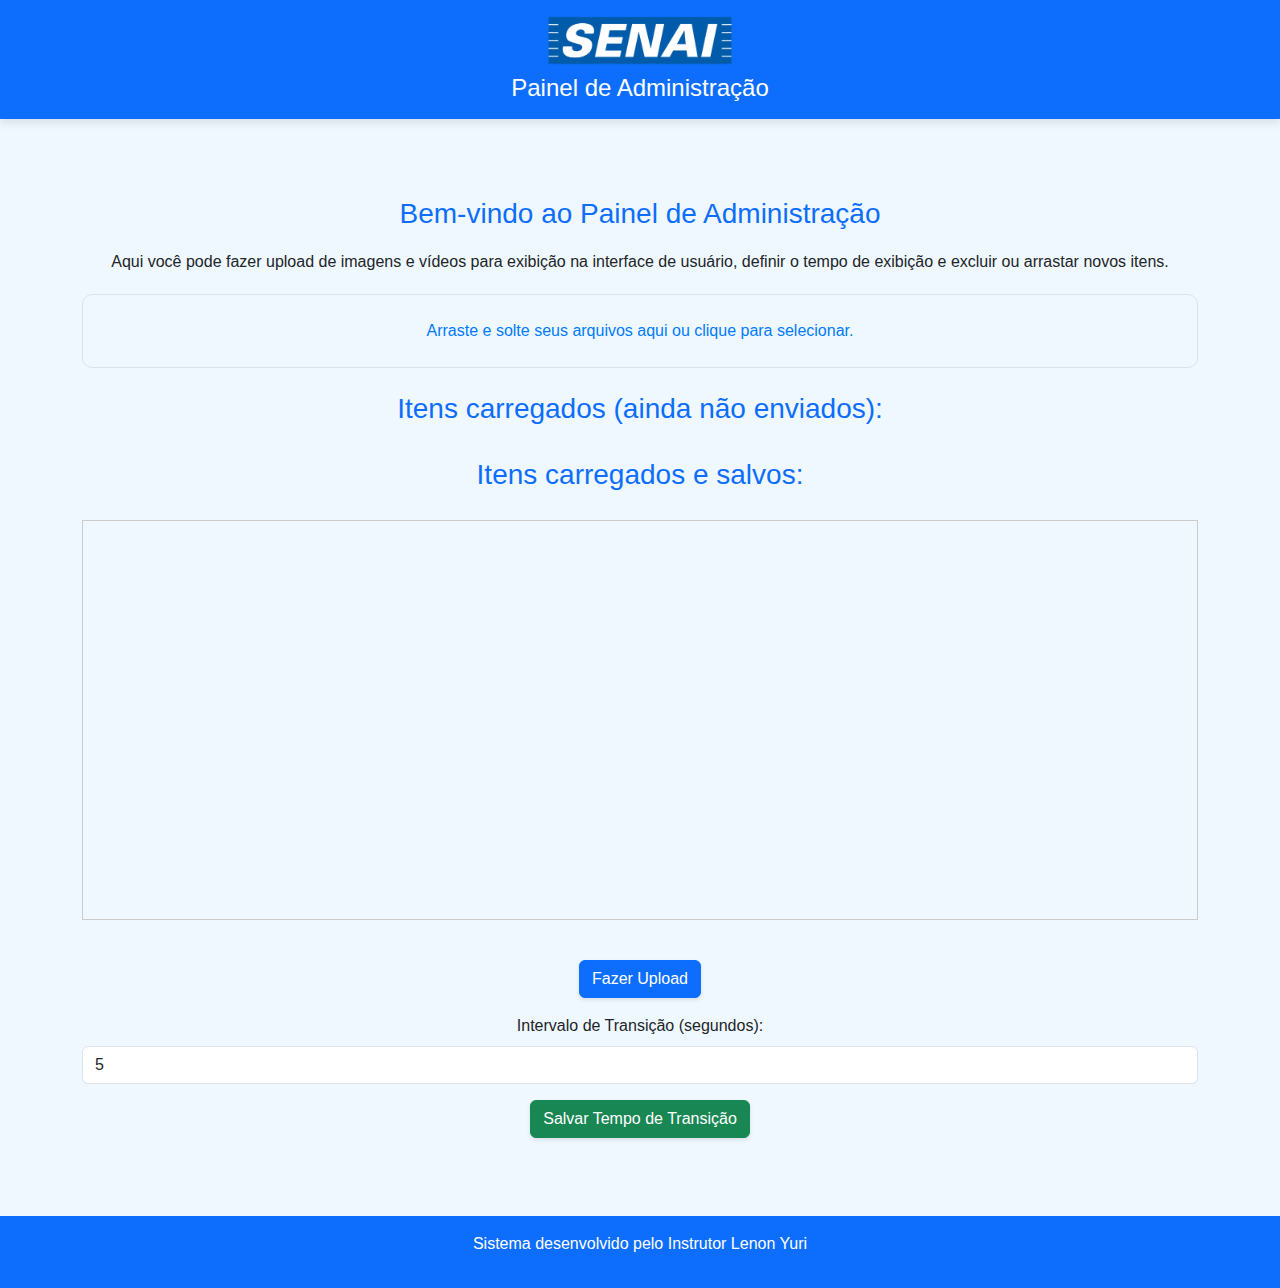
==== admin/indexadmin.html @ bb2fa81a "04/10" ====
<!DOCTYPE html>
<html lang="pt-BR">

    <head>
        <meta charset="UTF-8">
        <meta name="viewport" content="width=device-width, initial-scale=1.0">
        <title>Administração - Upload de Mídia</title>
        <!-- Incluindo Bootstrap -->
        <link
            href="https://cdn.jsdelivr.net/npm/bootstrap@5.3.0-alpha1/dist/css/bootstrap.min.css"
            rel="stylesheet">
        <link rel="stylesheet" href="./css/indexadmin.css">
    </head>

    <body>

        <!-- Cabeçalho com a logo do SENAI -->
        <header class="bg-primary text-white text-center py-3">
            <img src="./images/senai-logo-0.png" alt="Logo Senai" class="mb-2">
            <h2>Painel de Administração</h2>
        </header>

        <!-- Mensagem de Feedback -->
        <div id="feedback-message" class="alert d-none" role="alert"></div>

        <!-- Conteúdo principal -->
        <main class="container my-5">
            <h1 class="text-primary">Bem-vindo ao Painel de Administração</h1>
            <p>Aqui você pode fazer upload de imagens e vídeos para exibição na
                interface de usuário, definir o tempo de exibição e excluir ou
                arrastar novos itens.</p>

            <!-- Seção de Drag and Drop -->
            <div id="drop-zone"
                class="border border-dashed p-4 mb-4 text-center">
                Arraste e solte seus arquivos aqui ou clique para selecionar.
            </div>

            <!-- Lista de arquivos selecionados -->
            <div class="uploaded-items">
                <h3 class="text-primary">Itens carregados (ainda não
                    enviados):</h3>
                <div id="file-preview-list">
                    <!-- Pré-visualização dos arquivos carregados -->
                </div>
            </div>

            <!-- Lista de arquivos já enviados -->
            <div class="uploaded-items mt-4">
                <h3 class="text-primary">Itens carregados e salvos:</h3>
                <div id="uploaded-list">
                    <!-- Aqui serão listados os vídeos e imagens existentes dinamicamente -->
                </div>
            </div>
            <div id="display-area"></div>
            <!-- Formulário para upload -->
            <form id="upload-form" action="./php/upload.php" method="POST"
                enctype="multipart/form-data" class="mt-4">
                <input type="file" id="file-input" name="files[]" multiple
                    class="form-control" hidden>
                <button type="button" id="upload-btn"
                    class="btn btn-primary mt-3">Fazer Upload</button>
                <div class="mt-3">
                    <label for="transition-interval"
                        class="form-label">Intervalo de Transição
                        (segundos):</label>
                    <input type="number" id="transition-interval"
                        class="form-control" value="5" min="1" step="1">
                </div>
                <button type="button" id="save-transition-btn"
                    class="btn btn-success mt-3">Salvar Tempo de
                    Transição</button>
            </form>
        </main>

        <!-- Rodapé -->
        <footer class="bg-primary text-white text-center py-3">
            <p>Sistema desenvolvido pelo Instrutor Lenon Yuri</p>
        </footer>

        <!-- Incluindo Bootstrap JS e o script para o drag-and-drop -->
        <script
            src="https://cdn.jsdelivr.net/npm/bootstrap@5.3.0-alpha1/dist/js/bootstrap.bundle.min.js"></script>
        <script src="./js/indexadmin.js"></script>
    </body>

</html>
---- admin/css/indexadmin.css ----
/* Estilos gerais */
body {
    font-family: 'Segoe UI', Tahoma, Geneva, Verdana, sans-serif;
    background-color: #f0f8ff; /* Cor de fundo suave */
    margin: 0;
    display: flex;
    flex-direction: column;
    min-height: 100vh;
}

/* Estilos do cabeçalho */
header {
    background-color: #004080; /* Azul escuro */
    color: white;
    padding: 20px;
    text-align: center;
    box-shadow: 0 4px 8px rgba(0, 0, 0, 0.1); /* Sombra sutil */
}

header img {
    height: 50px;
    margin-bottom: 10px; /* Adicionado para espaçamento abaixo da imagem */
}

header h2 {
    margin: 0;
    font-size: 24px;
}

/* Estilos para o conteúdo principal */
main {
    padding: 30px;
    text-align: center;
    flex: 1;
}

h1 {
    color: #004080; /* Azul escuro */
    font-size: 28px; /* Tamanho da fonte aumentado */
    margin-bottom: 20px; /* Espaçamento inferior */
}

/* Estilos para o campo de upload */
input[type="file"] {
    display: none; /* Oculta o input de arquivo */
}

/* Estilos para o drag-and-drop */
#drop-zone {
    border: 2px dashed #007bff; /* Azul padrão */
    border-radius: 10px;
    padding: 40px; /* Aumentado para melhor área de clique */
    text-align: center;
    color: #007bff;
    margin: 20px 0; /* Espaçamento vertical */
    cursor: pointer;
    transition: background-color 0.3s ease, border-color 0.3s ease; /* Transição suave */
}

#drop-zone:hover {
    background-color: #e0f0ff; /* Azul claro */
}

#drop-zone.dragging {
    background-color: #e6f7ff; /* Azul claro ao arrastar */
}

/* Estilos para os botões */
button {
    background-color: #007bff; /* Azul padrão do Bootstrap */
    color: white;
    border: none;
    padding: 15px 30px;
    margin-top: 20px;
    border-radius: 5px;
    cursor: pointer;
    font-size: 16px;
    transition: background-color 0.3s, transform 0.2s; /* Transições suaves */
    box-shadow: 0 2px 4px rgba(0, 0, 0, 0.1); /* Sombra sutil */
}

button:hover {
    background-color: #0056b3; /* Azul mais escuro ao passar o mouse */
    transform: scale(1.05); /* Efeito de aumento ao passar o mouse */
}

/* Estilos para a área de exibição */
#display-area {
    border: 1px solid #ccc;
    padding: 10px;
    height: 400px; /* Tamanho fixo para o display */
    overflow: hidden;
    display: flex;
    justify-content: center;
    align-items: center;
    margin: 20px 0; /* Espaçamento vertical */
}

/* Estilos para os itens carregados */
.uploaded-items {
    margin-top: 20px;
    display: flex;
    flex-direction: column; /* Alinha itens verticalmente */
    align-items: center; /* Centraliza itens */
}

.uploaded-items .item {
    margin: 10px;
    display: inline-block;
    position: relative;
    width: 200px; /* Largura dos itens */
    text-align: center;
    border: 1px solid #ccc; /* Borda sutil */
    border-radius: 5px; /* Cantos arredondados */
    overflow: hidden; /* Para garantir que o conteúdo não vaze */
    background-color: white; /* Fundo branco */
    box-shadow: 0 2px 5px rgba(0, 0, 0, 0.1); /* Sombra suave */
    transition: transform 0.2s; /* Transição suave */
}

.uploaded-items .item:hover {
    transform: translateY(-5px); /* Efeito de levitação ao passar o mouse */
}

.uploaded-items img,
.uploaded-items video {
    width: 100%;
    border-radius: 5px;
}

/* Estilos para o botão de deletar */
.delete-btn {
    position: absolute;
    top: 5px;
    right: 5px;
    background-color: red;
    color: white;
    border: none;
    padding: 5px;
    border-radius: 50%;
    cursor: pointer;
}

/* Estilos para o campo de tempo */
.uploaded-items input[type="number"] {
    width: 100%; /* Ajusta a largura do campo de tempo */
    padding: 10px; /* Adiciona espaço interno */
    margin-top: 10px; /* Espaço acima do campo */
    border: 1px solid #ccc; /* Borda sutil */
    border-radius: 5px; /* Cantos arredondados */
    font-size: 16px; /* Tamanho da fonte maior */
    transition: border-color 0.3s; /* Transição suave na borda */
}

.uploaded-items input[type="number"]:hover {
    border-color: #007bff; /* Azul ao passar o mouse */
}

/* Estilos para a mensagem de feedback */
.alert {
    padding: 10px;
    margin-top: 20px;
    border-radius: 5px; /* Bordas arredondadas */
    display: none; /* Inicialmente oculto */
}

/* Estilos do rodapé */
footer {
    background-color: #004080; /* Azul escuro */
    color: white;
    text-align: center;
    padding: 10px;
    width: 100%;
    margin-top: auto; /* Garante que o rodapé fique ao final da página */
}

/* Estilos responsivos */
@media (max-width: 768px) {
    header h2 {
        font-size: 20px;
    }

    header img {
        height: 40px;
    }

    button {
        padding: 12px 20px;
        font-size: 14px; /* Tamanho da fonte reduzido */
    }

    #drop-zone {
        padding: 30px; /* Ajustado para telas menores */
    }

    .uploaded-items .item {
        width: 150px; /* Largura menor para telas pequenas */
    }

    .uploaded-items input[type="number"] {
        font-size: 14px; /* Tamanho da fonte reduzido */
    }
}

@media (max-width: 480px) {
    header h2 {
        font-size: 18px;
    }

    header img {
        height: 30px;
    }

    button {
        padding: 10px 15px;
        font-size: 12px; /* Tamanho da fonte reduzido */
    }

    #drop-zone {
        padding: 20px; /* Ajustado para telas muito pequenas */
    }

    .uploaded-items .item {
        width: 100px; /* Largura menor para telas muito pequenas */
    }

    .uploaded-items input[type="number"] {
        font-size: 12px; /* Tamanho da fonte reduzido */
    }
}
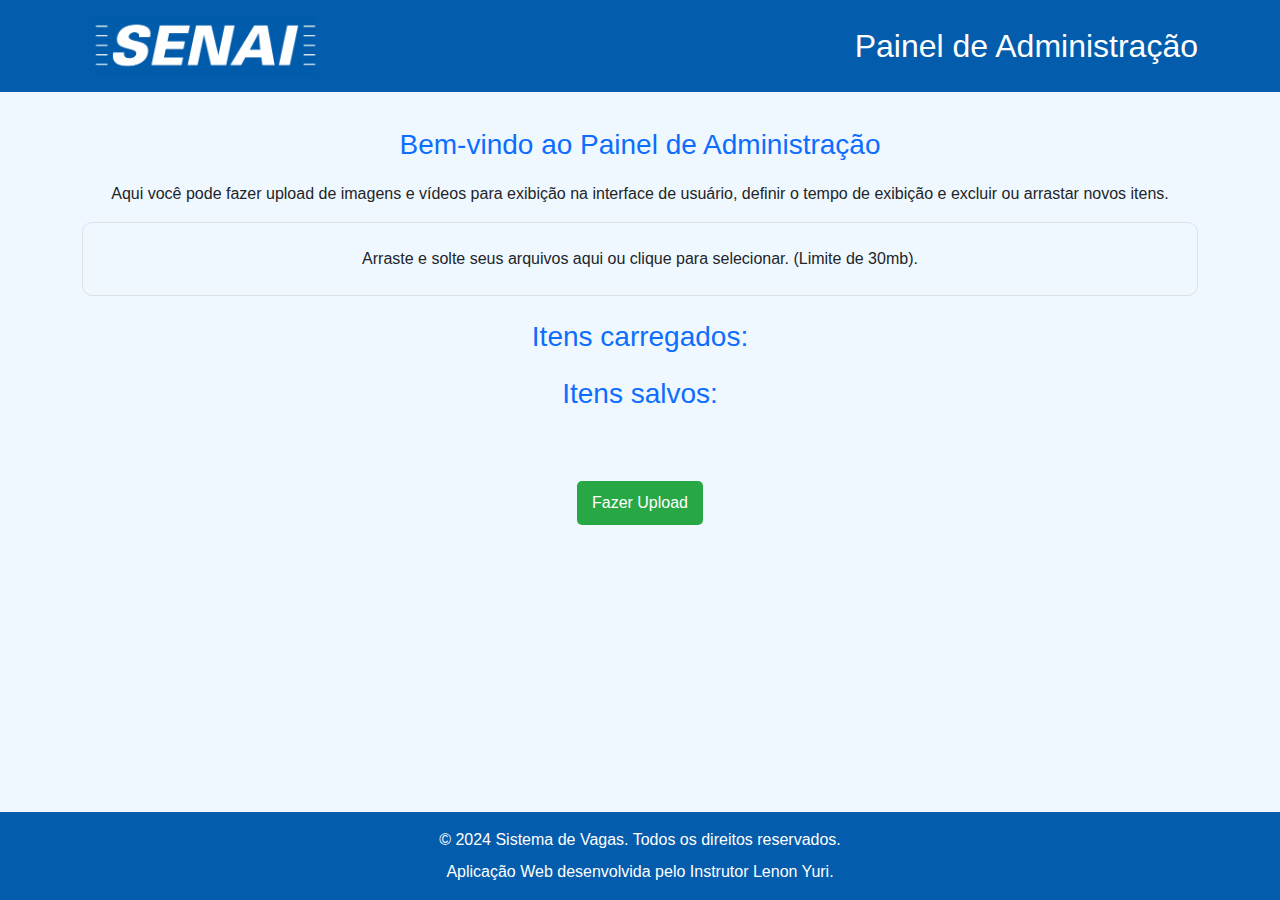
==== commit e2a9d66d: "04/10" ====
--- a/admin/indexadmin.html
+++ b/admin/indexadmin.html
@@ -10,18 +10,22 @@
             href="https://cdn.jsdelivr.net/npm/bootstrap@5.3.0-alpha1/dist/css/bootstrap.min.css"
             rel="stylesheet">
         <link rel="stylesheet" href="./css/indexadmin.css">
+        <link rel="icon" href="./images/favicon.ico" type="image/x-icon">
     </head>
 
     <body>
 
-        <!-- Cabeçalho com a logo do SENAI -->
-        <header class="bg-primary text-white text-center py-3">
-            <img src="./images/senai-logo-0.png" alt="Logo Senai" class="mb-2">
-            <h2>Painel de Administração</h2>
+        <header class="text-white py-3">
+            <div
+                class="container d-flex align-items-center justify-content-between">
+                <img src="./images/senai-logo-0.png" alt="Logo SENAI"
+                    class="logo">
+                <h2 class="mb-0">Painel de Administração</h2>
+            </div>
         </header>
-
         <!-- Mensagem de Feedback -->
-        <div id="feedback-message" class="alert d-none" role="alert"></div>
+        <div id="feedback-message" class="alert alert-warning d-none"
+            role="alert"></div>
 
         <!-- Conteúdo principal -->
         <main class="container my-5">
@@ -34,12 +38,17 @@
             <div id="drop-zone"
                 class="border border-dashed p-4 mb-4 text-center">
                 Arraste e solte seus arquivos aqui ou clique para selecionar.
+                (Limite de 30mb).
             </div>
 
             <!-- Lista de arquivos selecionados -->
             <div class="uploaded-items">
-                <h3 class="text-primary">Itens carregados (ainda não
-                    enviados):</h3>
+                <h3 class="text-primary">Itens carregados:</h3>
+                <div id="progress-container" class="progress d-none">
+                    <div id="progress-bar" class="progress-bar"
+                        role="progressbar" aria-valuenow="0" aria-valuemin="0"
+                        aria-valuemax="100">0%</div>
+                </div>
                 <div id="file-preview-list">
                     <!-- Pré-visualização dos arquivos carregados -->
                 </div>
@@ -47,12 +56,15 @@
 
             <!-- Lista de arquivos já enviados -->
             <div class="uploaded-items mt-4">
-                <h3 class="text-primary">Itens carregados e salvos:</h3>
+                <h3 class="text-primary">Itens salvos:</h3>
                 <div id="uploaded-list">
                     <!-- Aqui serão listados os vídeos e imagens existentes dinamicamente -->
                 </div>
             </div>
-            <div id="display-area"></div>
+
+            <!-- Área de exibição -->
+            <div id="display-area" class="mt-4"></div>
+
             <!-- Formulário para upload -->
             <form id="upload-form" action="./php/upload.php" method="POST"
                 enctype="multipart/form-data" class="mt-4">
@@ -60,28 +72,23 @@
                     class="form-control" hidden>
                 <button type="button" id="upload-btn"
                     class="btn btn-primary mt-3">Fazer Upload</button>
-                <div class="mt-3">
-                    <label for="transition-interval"
-                        class="form-label">Intervalo de Transição
-                        (segundos):</label>
-                    <input type="number" id="transition-interval"
-                        class="form-control" value="5" min="1" step="1">
-                </div>
-                <button type="button" id="save-transition-btn"
-                    class="btn btn-success mt-3">Salvar Tempo de
-                    Transição</button>
             </form>
         </main>
 
-        <!-- Rodapé -->
-        <footer class="bg-primary text-white text-center py-3">
-            <p>Sistema desenvolvido pelo Instrutor Lenon Yuri</p>
+        <footer class="text-white py-3 mt-5">
+            <div class="container text-center">
+                <p class="mb-1">&copy; 2024 Sistema de Vagas. Todos os direitos
+                    reservados.</p>
+                <p class="mb-0">Aplicação Web desenvolvida pelo Instrutor Lenon
+                    Yuri.</p>
+            </div>
         </footer>
 
         <!-- Incluindo Bootstrap JS e o script para o drag-and-drop -->
         <script
             src="https://cdn.jsdelivr.net/npm/bootstrap@5.3.0-alpha1/dist/js/bootstrap.bundle.min.js"></script>
         <script src="./js/indexadmin.js"></script>
+        <script src="./js/upload.js"></script>
     </body>
 
 </html>
--- a/admin/css/indexadmin.css
+++ b/admin/css/indexadmin.css
@@ -5,37 +5,46 @@
     margin: 0;
     display: flex;
     flex-direction: column;
-    min-height: 100vh;
-}
-
-/* Estilos do cabeçalho */
+    min-height: 100vh; /* Garante que o corpo tenha pelo menos a altura da tela */
+}
+
 header {
-    background-color: #004080; /* Azul escuro */
-    color: white;
-    padding: 20px;
-    text-align: center;
-    box-shadow: 0 4px 8px rgba(0, 0, 0, 0.1); /* Sombra sutil */
-}
-
-header img {
-    height: 50px;
-    margin-bottom: 10px; /* Adicionado para espaçamento abaixo da imagem */
-}
-
-header h2 {
-    margin: 0;
-    font-size: 24px;
+    position: fixed; /* Fixo no topo da página */
+    width: 100%; /* Largura total */
+    top: 0; /* Alinha ao topo */
+    left: 0; /* Alinha à esquerda */
+    z-index: 1000; /* Garante que o cabeçalho fique sobre outros elementos */
+    background-color: #045cac; /* Cor de fundo inspirada pelo SENAI */
+}
+
+.logo {
+    height: auto; /* Ajusta a altura da logo automaticamente */
+    max-height: 60px; /* Define a altura máxima da logo */
+}
+
+h1 {
+    font-size: 1.5rem; /* Tamanho da fonte */
+    font-family: "Arial", sans-serif; /* Fonte do texto */
+    color: #fff; /* Cor do texto */
+    text-align: center; /* Alinha o texto ao centro */
 }
 
 /* Estilos para o conteúdo principal */
 main {
-    padding: 30px;
+    padding: 80px 30px 80px; /* Adiciona padding superior e inferior para distanciar do cabeçalho e rodapé */
     text-align: center;
-    flex: 1;
-}
-
+    flex: 1; /* Permite que o main preencha o espaço restante */
+}
+
+.form-control {
+    width: 80%; /* Aumentado para mais responsividade */
+    max-width: 400px; /* Limite máximo para maior controle em telas grandes */
+    text-align: center;
+}
+
+/* Títulos */
 h1 {
-    color: #004080; /* Azul escuro */
+    color: #045cac; /* Azul escuro */
     font-size: 28px; /* Tamanho da fonte aumentado */
     margin-bottom: 20px; /* Espaçamento inferior */
 }
@@ -45,186 +54,178 @@
     display: none; /* Oculta o input de arquivo */
 }
 
-/* Estilos para o drag-and-drop */
 #drop-zone {
-    border: 2px dashed #007bff; /* Azul padrão */
-    border-radius: 10px;
-    padding: 40px; /* Aumentado para melhor área de clique */
-    text-align: center;
-    color: #007bff;
-    margin: 20px 0; /* Espaçamento vertical */
+    border: 2px dashed #045cac; /* Borda azul */
+    border-radius: 10px; /* Bordas arredondadas */
+    padding: 30px;
     cursor: pointer;
-    transition: background-color 0.3s ease, border-color 0.3s ease; /* Transição suave */
-}
-
-#drop-zone:hover {
-    background-color: #e0f0ff; /* Azul claro */
+    margin-bottom: 20px;
+    transition: background-color 0.3s, border-color 0.3s; /* Transições suaves */
 }
 
 #drop-zone.dragging {
-    background-color: #e6f7ff; /* Azul claro ao arrastar */
-}
-
-/* Estilos para os botões */
-button {
-    background-color: #007bff; /* Azul padrão do Bootstrap */
+    background-color: rgba(0, 64, 128, 0.1); /* Cor de fundo ao arrastar */
+    border-color: #0080ff; /* Cor da borda ao arrastar */
+}
+
+/* Estilos para as mensagens de feedback */
+.alert {
+    margin-top: 20px;
+}
+
+/* Estilos para a lista de pré-visualização */
+#file-preview-list {
+    list-style: none;
+    padding: 0;
+    margin-top: 20px; /* Adicionado espaçamento superior */
+}
+
+#file-preview-list li {
+    background-color: #e7f3fe; /* Fundo leve */
+    padding: 10px;
+    border: 1px solid #045cac; /* Borda azul */
+    border-radius: 5px; /* Bordas arredondadas */
+    margin-bottom: 5px;
+    display: flex; /* Flexbox para alinhar texto e botão de cancelar */
+    justify-content: space-between; /* Espalha os itens */
+    align-items: center; /* Centraliza verticalmente */
+}
+
+/* Estilos para o botão de upload */
+#upload-btn {
+    background-color: #28a745; /* Verde */
     color: white;
     border: none;
-    padding: 15px 30px;
-    margin-top: 20px;
+    padding: 10px 15px;
     border-radius: 5px;
     cursor: pointer;
-    font-size: 16px;
-    transition: background-color 0.3s, transform 0.2s; /* Transições suaves */
-    box-shadow: 0 2px 4px rgba(0, 0, 0, 0.1); /* Sombra sutil */
-}
-
-button:hover {
-    background-color: #0056b3; /* Azul mais escuro ao passar o mouse */
-    transform: scale(1.05); /* Efeito de aumento ao passar o mouse */
-}
-
-/* Estilos para a área de exibição */
+    transition: background-color 0.3s; /* Transição suave */
+    margin-top: 20px; /* Espaçamento superior */
+}
+
+#upload-btn:hover {
+    background-color: #218838; /* Verde escuro */
+}
+
+/* Estilos para a lista de uploads */
+#uploaded-list {
+    margin-top: 30px;
+    text-align: left; /* Alinhamento à esquerda para a lista de uploads */
+}
+
+/* Estilo dos itens na lista de uploads */
+.item {
+    display: flex;
+    align-items: center; /* Alinhamento centralizado verticalmente */
+    justify-content: space-between; /* Alinha imagem/vídeo e botão */
+    margin-bottom: 15px; /* Espaçamento inferior */
+    padding: 10px; /* Adiciona padding interno */
+    background-color: #f9f9f9; /* Fundo levemente cinza */
+    border-radius: 5px; /* Bordas arredondadas */
+    box-shadow: 0 2px 4px rgba(0, 0, 0, 0.1); /* Sombra leve */
+}
+
+.item img, .item video {
+    width: 50px;
+    height: auto;
+}
+
+/* Estilo do campo de tempo de exibição */
+.item .form-control {
+    width: 80px;
+    margin-left: 10px;
+    display: inline-block;
+}
+
+.item .btn {
+    margin-left: 10px;
+}
+
+/* Estilo da barra de progresso */
+.progress {
+    height: 20px;
+    margin-top: 10px;
+}
+
+.progress-bar {
+    width: 0%;
+}
+
+/* Efeitos de transição para exibição */
 #display-area {
-    border: 1px solid #ccc;
-    padding: 10px;
-    height: 400px; /* Tamanho fixo para o display */
-    overflow: hidden;
-    display: flex;
-    justify-content: center;
-    align-items: center;
-    margin: 20px 0; /* Espaçamento vertical */
-}
-
-/* Estilos para os itens carregados */
-.uploaded-items {
-    margin-top: 20px;
-    display: flex;
-    flex-direction: column; /* Alinha itens verticalmente */
-    align-items: center; /* Centraliza itens */
-}
-
-.uploaded-items .item {
-    margin: 10px;
-    display: inline-block;
     position: relative;
-    width: 200px; /* Largura dos itens */
+    overflow: hidden; /* Oculta qualquer parte que exceda a área de exibição */
+    margin-top: 20px; /* Espaçamento superior */
+}
+
+.fade-in {
+    opacity: 1;
+    transition: opacity 1s ease-in; /* Duração do fade-in */
+}
+
+.fade-out {
+    opacity: 0;
+    transition: opacity 1s ease-out; /* Duração do fade-out */
+}
+
+/* Responsividade */
+@media (max-width: 768px) {
+    #drop-zone {
+        padding: 20px; /* Reduz o padding em telas menores */
+    }
+
+    #upload-btn {
+        width: 100%; /* Botão ocupa a largura total */
+        padding: 12px 0; /* Aumenta o padding vertical */
+    }
+
+    .item {
+        flex-direction: column; /* Coloca a imagem/vídeo em cima do botão */
+        align-items: center; /* Centraliza os itens */
+    }
+}
+
+@media (max-width: 576px) {
+    h1 {
+        font-size: 24px; /* Reduz o tamanho do título */
+    }
+
+    #uploaded-list {
+        margin-top: 20px; /* Diminui o espaçamento superior da lista */
+    }
+
+    #file-preview-list li {
+        font-size: 14px; /* Diminui o tamanho da fonte na lista de pré-visualização */
+    }
+
+    #file-preview-list {
+        margin-top: 20px; /* Adiciona margem acima da lista de pré-visualização */
+    }
+}
+
+footer {
+    background-color: #045cac; /* Cor de fundo inspirada pelo SENAI */
+    color: #fff; /* Cor do texto */
+    position: fixed; /* Fixo no rodapé da página */
+    width: 100%; /* Largura total */
+    bottom: 0; /* Alinha ao fundo */
+    left: 0; /* Alinha à esquerda */
+    z-index: 1000; /* Garante que o rodapé fique sobre outros elementos */
     text-align: center;
-    border: 1px solid #ccc; /* Borda sutil */
-    border-radius: 5px; /* Cantos arredondados */
-    overflow: hidden; /* Para garantir que o conteúdo não vaze */
-    background-color: white; /* Fundo branco */
-    box-shadow: 0 2px 5px rgba(0, 0, 0, 0.1); /* Sombra suave */
-    transition: transform 0.2s; /* Transição suave */
-}
-
-.uploaded-items .item:hover {
-    transform: translateY(-5px); /* Efeito de levitação ao passar o mouse */
-}
-
-.uploaded-items img,
-.uploaded-items video {
-    width: 100%;
-    border-radius: 5px;
-}
-
-/* Estilos para o botão de deletar */
-.delete-btn {
-    position: absolute;
-    top: 5px;
-    right: 5px;
-    background-color: red;
-    color: white;
-    border: none;
-    padding: 5px;
-    border-radius: 50%;
-    cursor: pointer;
-}
-
-/* Estilos para o campo de tempo */
-.uploaded-items input[type="number"] {
-    width: 100%; /* Ajusta a largura do campo de tempo */
-    padding: 10px; /* Adiciona espaço interno */
-    margin-top: 10px; /* Espaço acima do campo */
-    border: 1px solid #ccc; /* Borda sutil */
-    border-radius: 5px; /* Cantos arredondados */
-    font-size: 16px; /* Tamanho da fonte maior */
-    transition: border-color 0.3s; /* Transição suave na borda */
-}
-
-.uploaded-items input[type="number"]:hover {
-    border-color: #007bff; /* Azul ao passar o mouse */
-}
-
-/* Estilos para a mensagem de feedback */
-.alert {
-    padding: 10px;
-    margin-top: 20px;
-    border-radius: 5px; /* Bordas arredondadas */
-    display: none; /* Inicialmente oculto */
-}
-
-/* Estilos do rodapé */
-footer {
-    background-color: #004080; /* Azul escuro */
-    color: white;
-    text-align: center;
-    padding: 10px;
-    width: 100%;
-    margin-top: auto; /* Garante que o rodapé fique ao final da página */
-}
-
-/* Estilos responsivos */
-@media (max-width: 768px) {
-    header h2 {
-        font-size: 20px;
-    }
-
-    header img {
-        height: 40px;
-    }
-
-    button {
-        padding: 12px 20px;
-        font-size: 14px; /* Tamanho da fonte reduzido */
-    }
-
-    #drop-zone {
-        padding: 30px; /* Ajustado para telas menores */
-    }
-
-    .uploaded-items .item {
-        width: 150px; /* Largura menor para telas pequenas */
-    }
-
-    .uploaded-items input[type="number"] {
-        font-size: 14px; /* Tamanho da fonte reduzido */
-    }
-}
-
-@media (max-width: 480px) {
-    header h2 {
-        font-size: 18px;
-    }
-
-    header img {
-        height: 30px;
-    }
-
-    button {
-        padding: 10px 15px;
-        font-size: 12px; /* Tamanho da fonte reduzido */
-    }
-
-    #drop-zone {
-        padding: 20px; /* Ajustado para telas muito pequenas */
-    }
-
-    .uploaded-items .item {
-        width: 100px; /* Largura menor para telas muito pequenas */
-    }
-
-    .uploaded-items input[type="number"] {
-        font-size: 12px; /* Tamanho da fonte reduzido */
-    }
-}
+    font-size: 30px;
+}
+
+footer p {
+    margin: 0; /* Remove a margem padrão dos parágrafos */
+    font-size: 1rem; /* Tamanho da fonte */
+}
+
+/* Remove a margem superior do primeiro parágrafo */
+footer .mb-1 {
+    margin-bottom: 0.5rem !important;
+}
+
+/* Remove a margem inferior do segundo parágrafo */
+footer .mb-0 {
+    margin-bottom: 0 !important;
+}
